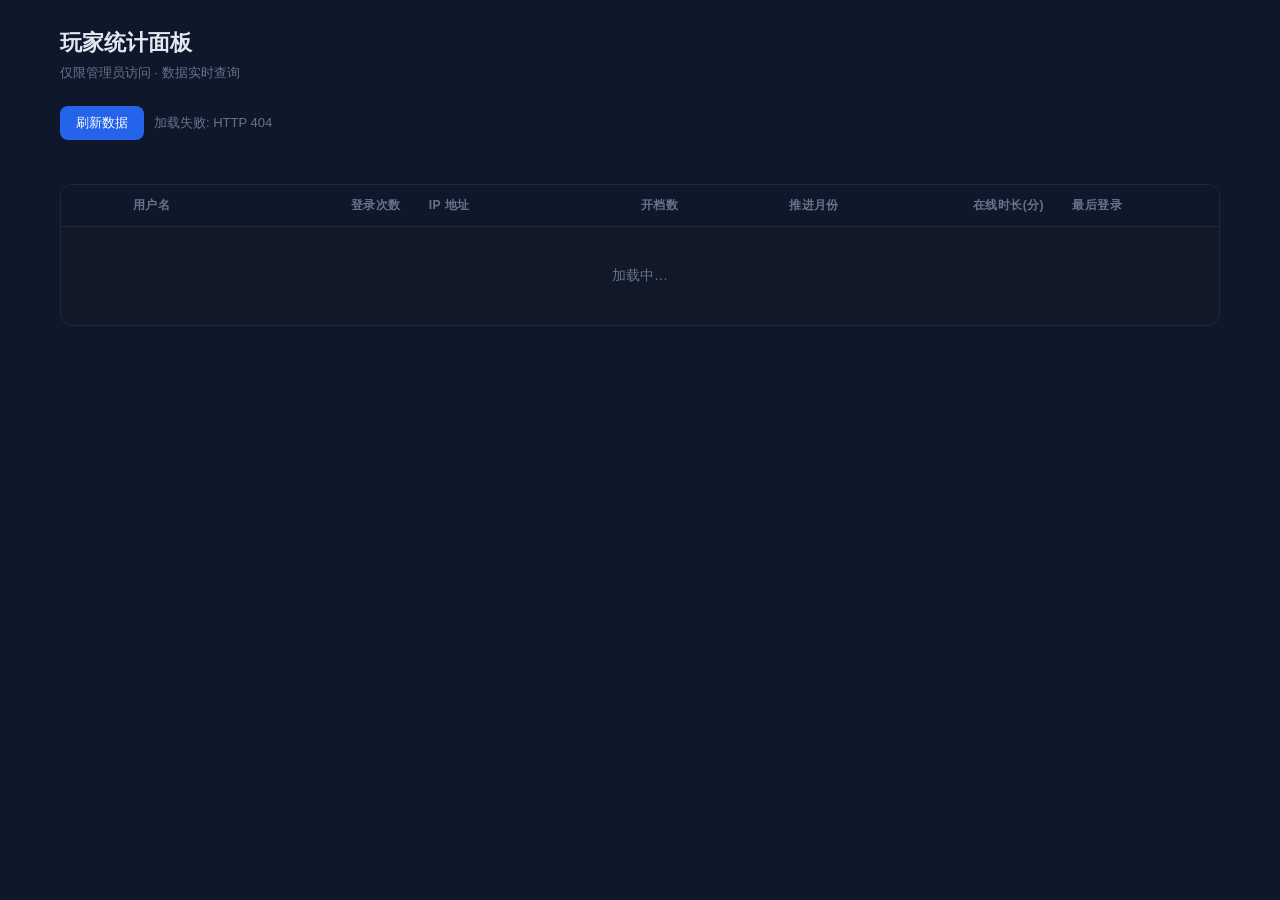
==== backend/game/templates/game/admin_panel.html @ 2210185b "feat: 管理员玩家统计面板 - AdminPlayerStatsView: GET /api/admin/player-stats/，is_staff 鉴权，   返回每个玩家的登录次数/IP/开" ====
<!DOCTYPE html>
<html lang="zh-CN">
<head>
<meta charset="UTF-8">
<meta name="viewport" content="width=device-width, initial-scale=1.0">
<title>玩家统计面板</title>
<style>
  * { box-sizing: border-box; }
  body { margin: 0; font-family: -apple-system, BlinkMacSystemFont, 'Segoe UI', sans-serif; background: #0f172a; color: #e2e8f0; }
  .page { max-width: 1200px; margin: 0 auto; padding: 28px 20px; }
  h1 { margin: 0 0 6px; font-size: 22px; }
  .subtitle { color: #64748b; font-size: 13px; margin-bottom: 24px; }
  .toolbar { display: flex; gap: 10px; align-items: center; margin-bottom: 20px; }
  .btn { background: #2563eb; color: #fff; border: none; border-radius: 8px; padding: 8px 16px; cursor: pointer; font-size: 13px; }
  .btn:hover { background: #1d4ed8; }
  .btn:disabled { background: #334155; cursor: default; }
  .status { font-size: 13px; color: #64748b; }

  /* 汇总卡片 */
  .summary { display: grid; grid-template-columns: repeat(5, 1fr); gap: 12px; margin-bottom: 24px; }
  .card { background: #111827; border: 1px solid #1e293b; border-radius: 12px; padding: 14px 18px; }
  .card-label { font-size: 12px; color: #64748b; margin-bottom: 6px; }
  .card-value { font-size: 26px; font-weight: 700; color: #f1f5f9; }

  /* 主表格 */
  .table-wrap { background: #111827; border: 1px solid #1e293b; border-radius: 12px; overflow: hidden; }
  table { width: 100%; border-collapse: collapse; font-size: 14px; }
  thead th { background: #0f172a; padding: 12px 14px; text-align: left; color: #64748b; font-weight: 600; font-size: 12px; letter-spacing: .04em; white-space: nowrap; }
  tbody tr { border-top: 1px solid #1e293b; transition: background .15s; }
  tbody tr:hover { background: #1e293b; }
  td { padding: 12px 14px; vertical-align: middle; }
  .num { text-align: right; font-variant-numeric: tabular-nums; }
  .username { font-weight: 600; }
  .ip-tags { display: flex; gap: 5px; flex-wrap: wrap; }
  .ip-tag { background: #0f2744; color: #7dd3fc; border-radius: 4px; padding: 2px 7px; font-size: 12px; font-family: monospace; }
  .muted { color: #475569; }
  .zero { color: #334155; }
  .highlight { color: #34d399; }

  /* 展开行 */
  .detail-row { display: none; background: #0b1120; }
  .detail-row.open { display: table-row; }
  .detail-inner { padding: 12px 14px 16px; }
  .login-list { display: flex; gap: 8px; flex-wrap: wrap; }
  .login-item { background: #111827; border: 1px solid #1e293b; border-radius: 8px; padding: 6px 10px; font-size: 12px; }
  .login-item .li-ip { font-family: monospace; color: #7dd3fc; }
  .login-item .li-time { color: #94a3b8; margin-top: 2px; }
  .login-item .li-dur { color: #6ee7b7; margin-top: 2px; }
  .expand-btn { background: none; border: none; color: #64748b; cursor: pointer; padding: 0 6px; font-size: 16px; }
  .expand-btn:hover { color: #e2e8f0; }

  .empty { text-align: center; padding: 40px; color: #475569; }
  .loading { text-align: center; padding: 40px; color: #64748b; }
</style>
</head>
<body>
<div class="page">
  <h1>玩家统计面板</h1>
  <div class="subtitle">仅限管理员访问 · 数据实时查询</div>

  <div class="toolbar">
    <button class="btn" id="refreshBtn" onclick="load()">刷新数据</button>
    <span class="status" id="statusTxt">加载中…</span>
  </div>

  <div class="summary" id="summary"></div>

  <div class="table-wrap">
    <table>
      <thead>
        <tr>
          <th></th>
          <th>用户名</th>
          <th class="num">登录次数</th>
          <th>IP 地址</th>
          <th class="num">开档数</th>
          <th class="num">推进月份</th>
          <th class="num">在线时长(分)</th>
          <th>最后登录</th>
        </tr>
      </thead>
      <tbody id="tbody">
        <tr><td colspan="8" class="loading">加载中…</td></tr>
      </tbody>
    </table>
  </div>
</div>

<script>
var lastData = null;

function load() {
  document.getElementById('refreshBtn').disabled = true;
  document.getElementById('statusTxt').textContent = '加载中…';

  fetch('/api/admin/player-stats/', { credentials: 'same-origin' })
    .then(function(r) {
      if (!r.ok) throw new Error('HTTP ' + r.status);
      return r.json();
    })
    .then(function(data) {
      lastData = data.players;
      render(data.players);
      document.getElementById('statusTxt').textContent =
        '更新于 ' + new Date().toLocaleTimeString('zh-CN');
    })
    .catch(function(e) {
      document.getElementById('statusTxt').textContent = '加载失败: ' + e.message;
    })
    .finally(function() {
      document.getElementById('refreshBtn').disabled = false;
    });
}

function render(players) {
  // 汇总卡片
  var totalLogins = players.reduce(function(s, p) { return s + p.login_count; }, 0);
  var totalGames  = players.reduce(function(s, p) { return s + p.game_count; }, 0);
  var totalAdv    = players.reduce(function(s, p) { return s + p.total_advances; }, 0);
  var totalMin    = players.reduce(function(s, p) { return s + p.online_minutes; }, 0);
  document.getElementById('summary').innerHTML =
    card('测试用户数', players.length) +
    card('总登录次数', totalLogins) +
    card('总开档数', totalGames) +
    card('总推进月份', totalAdv) +
    card('总在线时长', Math.round(totalMin) + ' 分');

  // 主表格
  var html = '';
  if (!players.length) {
    html = '<tr><td colspan="8" class="empty">暂无玩家数据</td></tr>';
  } else {
    players.forEach(function(p, i) {
      var ipHtml = p.ip_list.length
        ? p.ip_list.map(function(ip) { return '<span class="ip-tag">' + ip + '</span>'; }).join('')
        : '<span class="muted">—</span>';
      var lastLogin = p.last_login || '<span class="muted">从未</span>';
      var advClass = p.total_advances > 0 ? 'highlight' : 'zero';

      html += '<tr onclick="toggleDetail(' + i + ')">' +
        '<td><button class="expand-btn" id="exp-' + i + '">▸</button></td>' +
        '<td class="username">' + esc(p.username) + '</td>' +
        '<td class="num">' + p.login_count + '</td>' +
        '<td><div class="ip-tags">' + ipHtml + '</div></td>' +
        '<td class="num">' + p.game_count + '</td>' +
        '<td class="num ' + advClass + '">' + p.total_advances + '</td>' +
        '<td class="num">' + p.online_minutes.toFixed(1) + '</td>' +
        '<td>' + lastLogin + '</td>' +
      '</tr>';

      // 展开行：最近10次登录明细
      var detailHtml = '<div class="detail-inner">' +
        '<div style="font-size:12px;color:#64748b;margin-bottom:8px">最近登录记录（最多10条）</div>' +
        '<div class="login-list">';
      if (p.recent_logins.length) {
        p.recent_logins.forEach(function(l) {
          var dur = l.duration !== null ? l.duration + ' 分钟' : '未记录登出';
          detailHtml +=
            '<div class="login-item">' +
            '<div class="li-ip">' + (l.ip || '未知IP') + '</div>' +
            '<div class="li-time">' + l.time + '</div>' +
            '<div class="li-dur">' + dur + '</div>' +
            '</div>';
        });
      } else {
        detailHtml += '<span class="muted">暂无记录</span>';
      }
      detailHtml += '</div></div>';

      html += '<tr class="detail-row" id="detail-' + i + '">' +
        '<td colspan="8">' + detailHtml + '</td></tr>';
    });
  }
  document.getElementById('tbody').innerHTML = html;
}

function toggleDetail(i) {
  var row = document.getElementById('detail-' + i);
  var btn = document.getElementById('exp-' + i);
  var open = row.classList.toggle('open');
  btn.textContent = open ? '▾' : '▸';
}

function card(label, value) {
  return '<div class="card"><div class="card-label">' + label + '</div>' +
    '<div class="card-value">' + value + '</div></div>';
}

function esc(s) {
  return String(s).replace(/&/g,'&amp;').replace(/</g,'&lt;').replace(/>/g,'&gt;');
}

load();
</script>
</body>
</html>
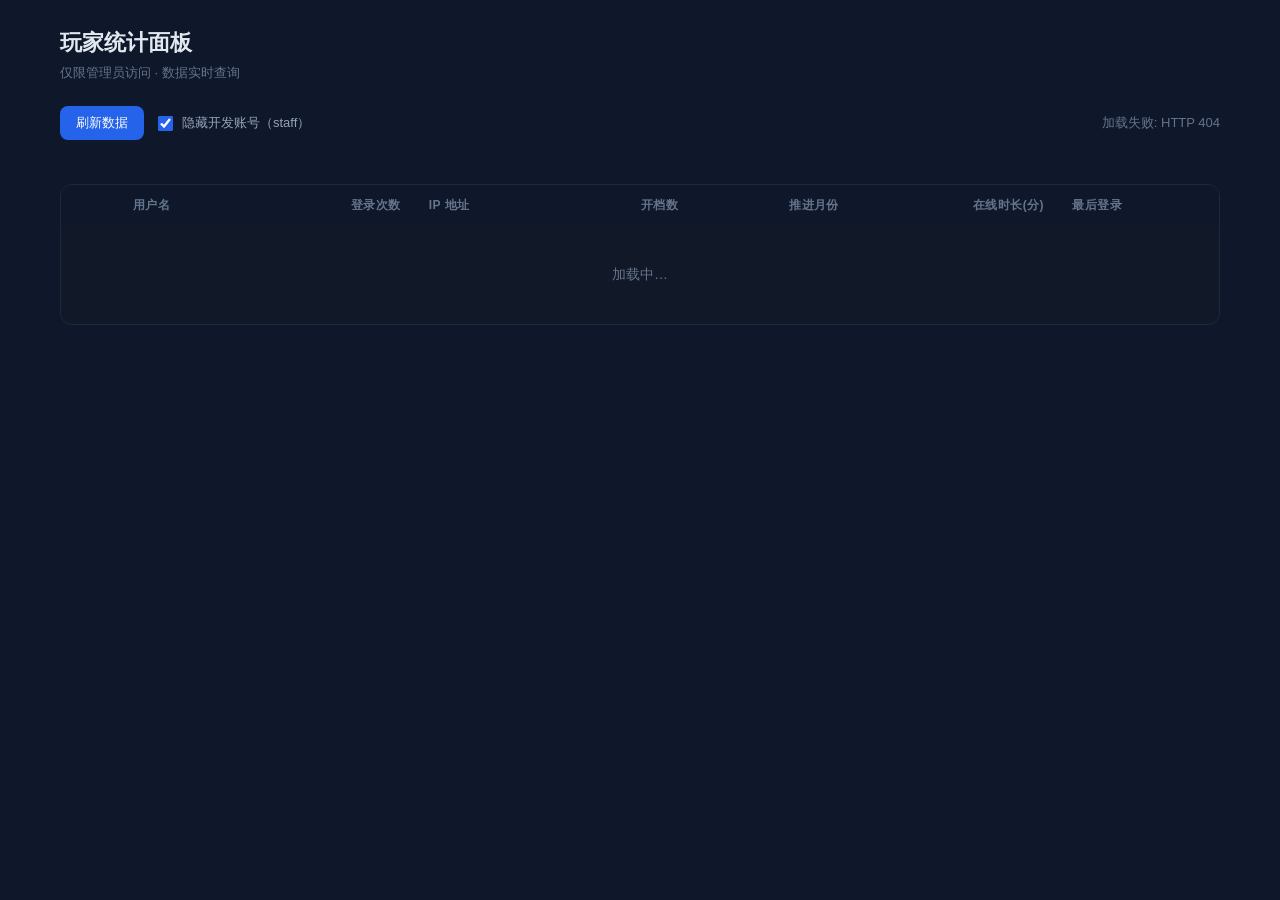
==== commit 3f838d0a: "fix: 面板显示全部账号，staff 标记+过滤开关 - 去掉 is_staff=False 过滤，jack/admin 等开发账号现在也出现在列表 - API 返回 is_staff 字段 - 前" ====
--- a/backend/game/templates/game/admin_panel.html
+++ b/backend/game/templates/game/admin_panel.html
@@ -10,44 +10,43 @@
   .page { max-width: 1200px; margin: 0 auto; padding: 28px 20px; }
   h1 { margin: 0 0 6px; font-size: 22px; }
   .subtitle { color: #64748b; font-size: 13px; margin-bottom: 24px; }
-  .toolbar { display: flex; gap: 10px; align-items: center; margin-bottom: 20px; }
+  .toolbar { display: flex; gap: 10px; align-items: center; margin-bottom: 20px; flex-wrap: wrap; }
   .btn { background: #2563eb; color: #fff; border: none; border-radius: 8px; padding: 8px 16px; cursor: pointer; font-size: 13px; }
   .btn:hover { background: #1d4ed8; }
   .btn:disabled { background: #334155; cursor: default; }
-  .status { font-size: 13px; color: #64748b; }
+  .toggle-label { display: flex; align-items: center; gap: 6px; font-size: 13px; color: #94a3b8; cursor: pointer; user-select: none; }
+  .toggle-label input { accent-color: #2563eb; width: 15px; height: 15px; cursor: pointer; }
+  .status { font-size: 13px; color: #64748b; margin-left: auto; }
 
-  /* 汇总卡片 */
   .summary { display: grid; grid-template-columns: repeat(5, 1fr); gap: 12px; margin-bottom: 24px; }
   .card { background: #111827; border: 1px solid #1e293b; border-radius: 12px; padding: 14px 18px; }
   .card-label { font-size: 12px; color: #64748b; margin-bottom: 6px; }
   .card-value { font-size: 26px; font-weight: 700; color: #f1f5f9; }
 
-  /* 主表格 */
   .table-wrap { background: #111827; border: 1px solid #1e293b; border-radius: 12px; overflow: hidden; }
   table { width: 100%; border-collapse: collapse; font-size: 14px; }
   thead th { background: #0f172a; padding: 12px 14px; text-align: left; color: #64748b; font-weight: 600; font-size: 12px; letter-spacing: .04em; white-space: nowrap; }
-  tbody tr { border-top: 1px solid #1e293b; transition: background .15s; }
-  tbody tr:hover { background: #1e293b; }
+  tbody tr.data-row { border-top: 1px solid #1e293b; cursor: pointer; transition: background .15s; }
+  tbody tr.data-row:hover { background: #1e293b; }
   td { padding: 12px 14px; vertical-align: middle; }
   .num { text-align: right; font-variant-numeric: tabular-nums; }
   .username { font-weight: 600; }
+  .staff-badge { background: #312e81; color: #c4b5fd; border-radius: 4px; padding: 1px 7px; font-size: 11px; margin-left: 6px; vertical-align: middle; }
   .ip-tags { display: flex; gap: 5px; flex-wrap: wrap; }
   .ip-tag { background: #0f2744; color: #7dd3fc; border-radius: 4px; padding: 2px 7px; font-size: 12px; font-family: monospace; }
   .muted { color: #475569; }
   .zero { color: #334155; }
   .highlight { color: #34d399; }
+  .expand-btn { background: none; border: none; color: #64748b; cursor: pointer; padding: 0 6px; font-size: 16px; }
 
-  /* 展开行 */
   .detail-row { display: none; background: #0b1120; }
   .detail-row.open { display: table-row; }
   .detail-inner { padding: 12px 14px 16px; }
   .login-list { display: flex; gap: 8px; flex-wrap: wrap; }
-  .login-item { background: #111827; border: 1px solid #1e293b; border-radius: 8px; padding: 6px 10px; font-size: 12px; }
-  .login-item .li-ip { font-family: monospace; color: #7dd3fc; }
-  .login-item .li-time { color: #94a3b8; margin-top: 2px; }
-  .login-item .li-dur { color: #6ee7b7; margin-top: 2px; }
-  .expand-btn { background: none; border: none; color: #64748b; cursor: pointer; padding: 0 6px; font-size: 16px; }
-  .expand-btn:hover { color: #e2e8f0; }
+  .login-item { background: #111827; border: 1px solid #1e293b; border-radius: 8px; padding: 6px 10px; font-size: 12px; min-width: 120px; }
+  .li-ip { font-family: monospace; color: #7dd3fc; }
+  .li-time { color: #94a3b8; margin-top: 2px; }
+  .li-dur { color: #6ee7b7; margin-top: 2px; }
 
   .empty { text-align: center; padding: 40px; color: #475569; }
   .loading { text-align: center; padding: 40px; color: #64748b; }
@@ -60,6 +59,9 @@
 
   <div class="toolbar">
     <button class="btn" id="refreshBtn" onclick="load()">刷新数据</button>
+    <label class="toggle-label">
+      <input type="checkbox" id="hideStaff" checked onchange="rerender()"> 隐藏开发账号（staff）
+    </label>
     <span class="status" id="statusTxt">加载中…</span>
   </div>
 
@@ -87,59 +89,56 @@
 </div>
 
 <script>
-var lastData = null;
+var allPlayers = [];
 
 function load() {
   document.getElementById('refreshBtn').disabled = true;
   document.getElementById('statusTxt').textContent = '加载中…';
+  fetch('/api/admin/player-stats/', { credentials: 'same-origin' })
+    .then(function(r) { if (!r.ok) throw new Error('HTTP ' + r.status); return r.json(); })
+    .then(function(data) {
+      allPlayers = data.players;
+      rerender();
+      document.getElementById('statusTxt').textContent = '更新于 ' + new Date().toLocaleTimeString('zh-CN');
+    })
+    .catch(function(e) { document.getElementById('statusTxt').textContent = '加载失败: ' + e.message; })
+    .finally(function() { document.getElementById('refreshBtn').disabled = false; });
+}
 
-  fetch('/api/admin/player-stats/', { credentials: 'same-origin' })
-    .then(function(r) {
-      if (!r.ok) throw new Error('HTTP ' + r.status);
-      return r.json();
-    })
-    .then(function(data) {
-      lastData = data.players;
-      render(data.players);
-      document.getElementById('statusTxt').textContent =
-        '更新于 ' + new Date().toLocaleTimeString('zh-CN');
-    })
-    .catch(function(e) {
-      document.getElementById('statusTxt').textContent = '加载失败: ' + e.message;
-    })
-    .finally(function() {
-      document.getElementById('refreshBtn').disabled = false;
-    });
+function rerender() {
+  var hideStaff = document.getElementById('hideStaff').checked;
+  var players = hideStaff ? allPlayers.filter(function(p) { return !p.is_staff; }) : allPlayers;
+  render(players);
 }
 
 function render(players) {
-  // 汇总卡片
   var totalLogins = players.reduce(function(s, p) { return s + p.login_count; }, 0);
   var totalGames  = players.reduce(function(s, p) { return s + p.game_count; }, 0);
   var totalAdv    = players.reduce(function(s, p) { return s + p.total_advances; }, 0);
   var totalMin    = players.reduce(function(s, p) { return s + p.online_minutes; }, 0);
   document.getElementById('summary').innerHTML =
-    card('测试用户数', players.length) +
+    card('账号数', players.length) +
     card('总登录次数', totalLogins) +
     card('总开档数', totalGames) +
     card('总推进月份', totalAdv) +
     card('总在线时长', Math.round(totalMin) + ' 分');
 
-  // 主表格
   var html = '';
   if (!players.length) {
-    html = '<tr><td colspan="8" class="empty">暂无玩家数据</td></tr>';
+    html = '<tr><td colspan="8" class="empty">暂无数据</td></tr>';
   } else {
     players.forEach(function(p, i) {
+      var id = 'row_' + i;
       var ipHtml = p.ip_list.length
-        ? p.ip_list.map(function(ip) { return '<span class="ip-tag">' + ip + '</span>'; }).join('')
+        ? p.ip_list.map(function(ip) { return '<span class="ip-tag">' + esc(ip) + '</span>'; }).join('')
         : '<span class="muted">—</span>';
+      var staffBadge = p.is_staff ? '<span class="staff-badge">开发</span>' : '';
       var lastLogin = p.last_login || '<span class="muted">从未</span>';
       var advClass = p.total_advances > 0 ? 'highlight' : 'zero';
 
-      html += '<tr onclick="toggleDetail(' + i + ')">' +
-        '<td><button class="expand-btn" id="exp-' + i + '">▸</button></td>' +
-        '<td class="username">' + esc(p.username) + '</td>' +
+      html += '<tr class="data-row" onclick="toggleDetail(\'' + id + '\')">' +
+        '<td><button class="expand-btn" id="exp_' + id + '">▸</button></td>' +
+        '<td class="username">' + esc(p.username) + staffBadge + '</td>' +
         '<td class="num">' + p.login_count + '</td>' +
         '<td><div class="ip-tags">' + ipHtml + '</div></td>' +
         '<td class="num">' + p.game_count + '</td>' +
@@ -148,47 +147,34 @@
         '<td>' + lastLogin + '</td>' +
       '</tr>';
 
-      // 展开行：最近10次登录明细
-      var detailHtml = '<div class="detail-inner">' +
-        '<div style="font-size:12px;color:#64748b;margin-bottom:8px">最近登录记录（最多10条）</div>' +
-        '<div class="login-list">';
+      var detailHtml = '<div class="detail-inner"><div style="font-size:12px;color:#64748b;margin-bottom:8px">最近登录记录（最多10条）</div><div class="login-list">';
       if (p.recent_logins.length) {
         p.recent_logins.forEach(function(l) {
-          var dur = l.duration !== null ? l.duration + ' 分钟' : '未记录登出';
-          detailHtml +=
-            '<div class="login-item">' +
-            '<div class="li-ip">' + (l.ip || '未知IP') + '</div>' +
-            '<div class="li-time">' + l.time + '</div>' +
-            '<div class="li-dur">' + dur + '</div>' +
-            '</div>';
+          var dur = l.duration !== null ? l.duration + ' 分' : '未记录登出';
+          detailHtml += '<div class="login-item"><div class="li-ip">' + esc(l.ip || '未知IP') + '</div>' +
+            '<div class="li-time">' + l.time + '</div><div class="li-dur">' + dur + '</div></div>';
         });
       } else {
         detailHtml += '<span class="muted">暂无记录</span>';
       }
       detailHtml += '</div></div>';
-
-      html += '<tr class="detail-row" id="detail-' + i + '">' +
-        '<td colspan="8">' + detailHtml + '</td></tr>';
+      html += '<tr class="detail-row" id="detail_' + id + '"><td colspan="8">' + detailHtml + '</td></tr>';
     });
   }
   document.getElementById('tbody').innerHTML = html;
 }
 
-function toggleDetail(i) {
-  var row = document.getElementById('detail-' + i);
-  var btn = document.getElementById('exp-' + i);
+function toggleDetail(id) {
+  var row = document.getElementById('detail_' + id);
+  var btn = document.getElementById('exp_' + id);
   var open = row.classList.toggle('open');
   btn.textContent = open ? '▾' : '▸';
 }
 
 function card(label, value) {
-  return '<div class="card"><div class="card-label">' + label + '</div>' +
-    '<div class="card-value">' + value + '</div></div>';
+  return '<div class="card"><div class="card-label">' + label + '</div><div class="card-value">' + value + '</div></div>';
 }
-
-function esc(s) {
-  return String(s).replace(/&/g,'&amp;').replace(/</g,'&lt;').replace(/>/g,'&gt;');
-}
+function esc(s) { return String(s).replace(/&/g,'&amp;').replace(/</g,'&lt;').replace(/>/g,'&gt;'); }
 
 load();
 </script>
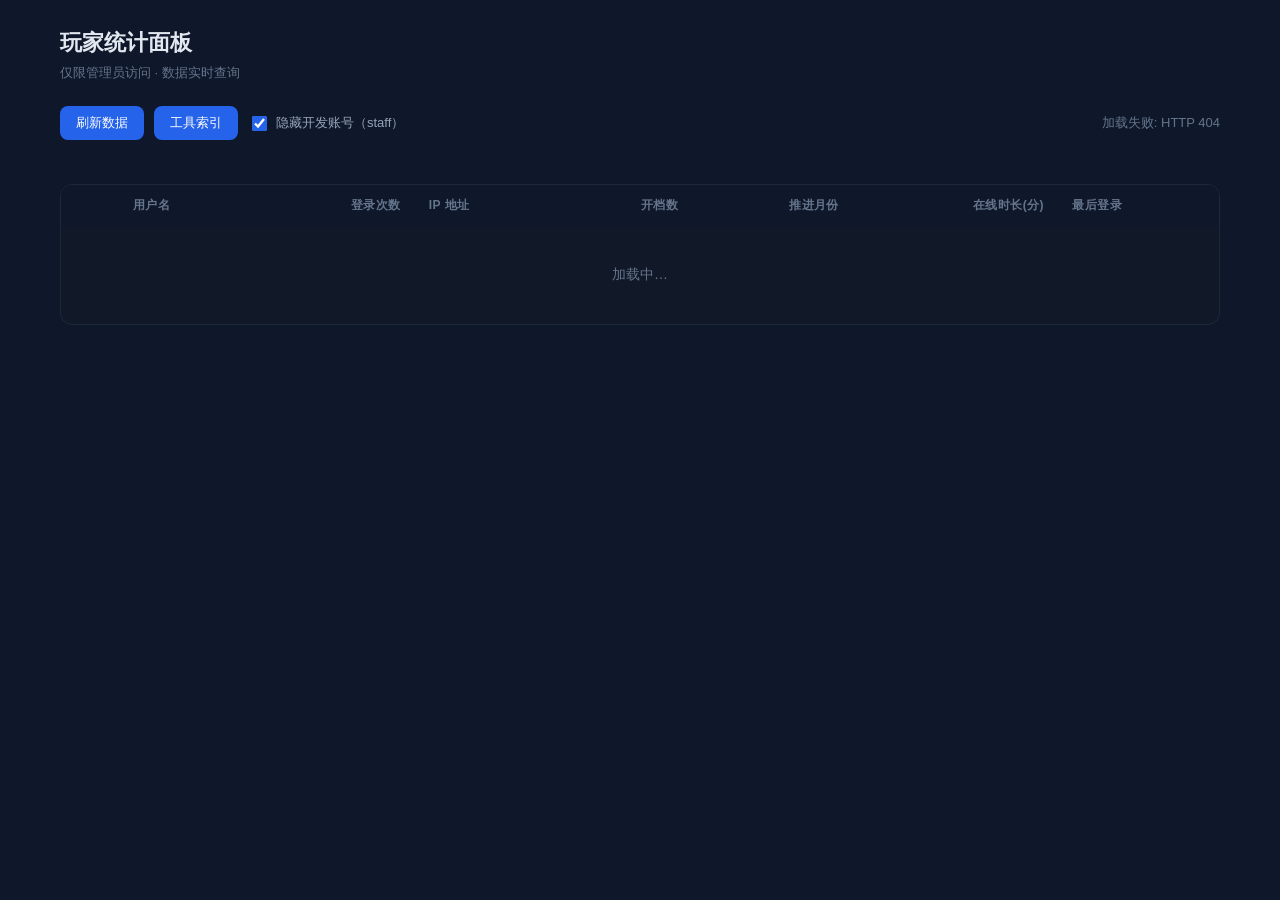
==== commit 677ac6c0: "feat: 分级施政系统前端 + 后台工具页面 - components-counsel.js：幕僚室自创施政申报卡片 UI（提交 / 驳回 / 状态展示） - components-county.j" ====
--- a/backend/game/templates/game/admin_panel.html
+++ b/backend/game/templates/game/admin_panel.html
@@ -14,6 +14,7 @@
   .btn { background: #2563eb; color: #fff; border: none; border-radius: 8px; padding: 8px 16px; cursor: pointer; font-size: 13px; }
   .btn:hover { background: #1d4ed8; }
   .btn:disabled { background: #334155; cursor: default; }
+  a.btn { display: inline-block; text-decoration: none; }
   .toggle-label { display: flex; align-items: center; gap: 6px; font-size: 13px; color: #94a3b8; cursor: pointer; user-select: none; }
   .toggle-label input { accent-color: #2563eb; width: 15px; height: 15px; cursor: pointer; }
   .status { font-size: 13px; color: #64748b; margin-left: auto; }
@@ -59,6 +60,7 @@
 
   <div class="toolbar">
     <button class="btn" id="refreshBtn" onclick="load()">刷新数据</button>
+    <a class="btn" href="/api/admin/tools/">工具索引</a>
     <label class="toggle-label">
       <input type="checkbox" id="hideStaff" checked onchange="rerender()"> 隐藏开发账号（staff）
     </label>
